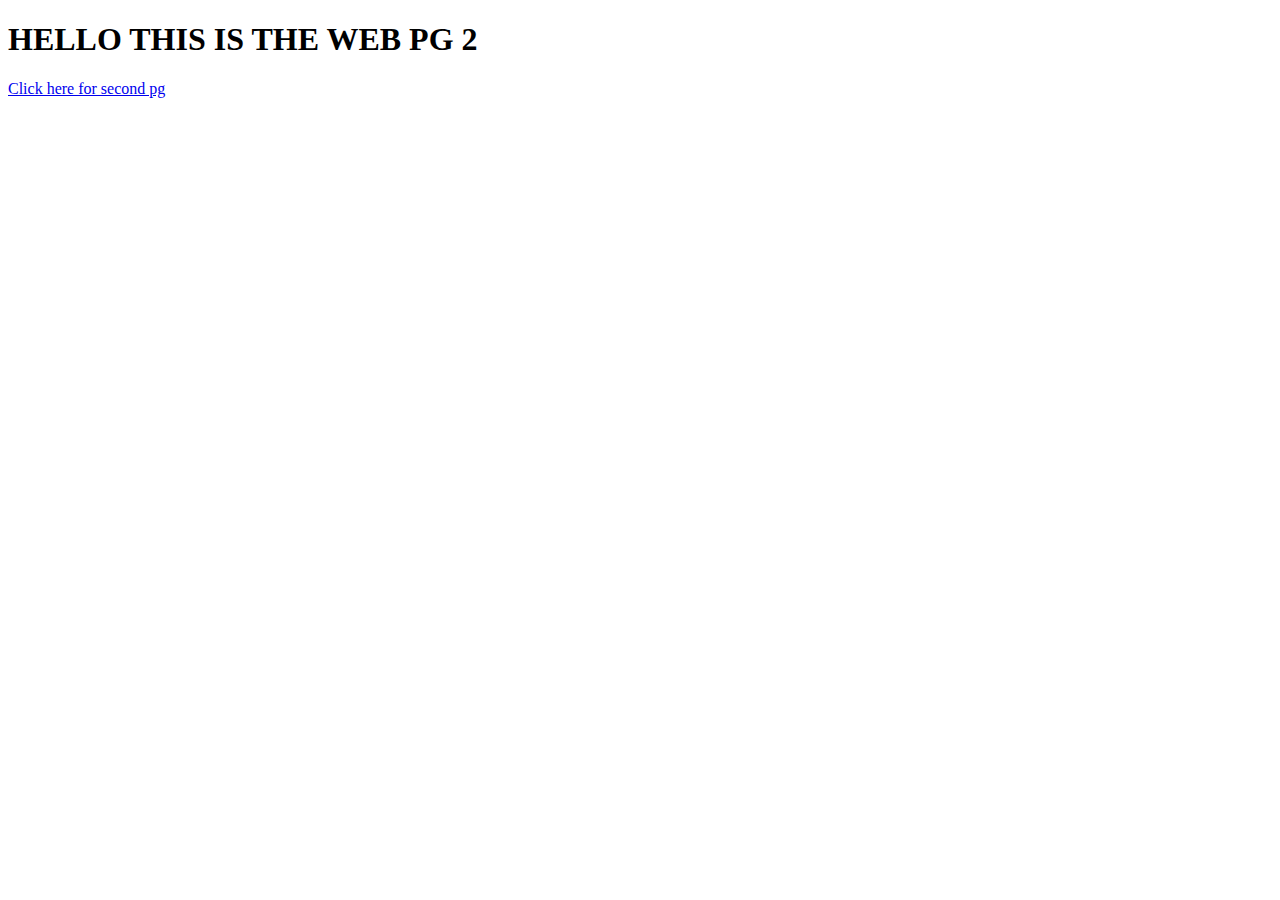
==== web2.html @ 9dfde5ae "Add files via upload" ====
<!DOCTYPE html>
<head>
    <title>web page1</title>
    <link rel="stylesheet" href="C:\Users\Admin\Pictures\Saved Pictures\ashu\webb.css">
</head>
<body>
    <h1>HELLO THIS IS THE WEB PG 2</h1>
   <a href="./web1.html" target="_blank">Click here for second pg</a>
</body>
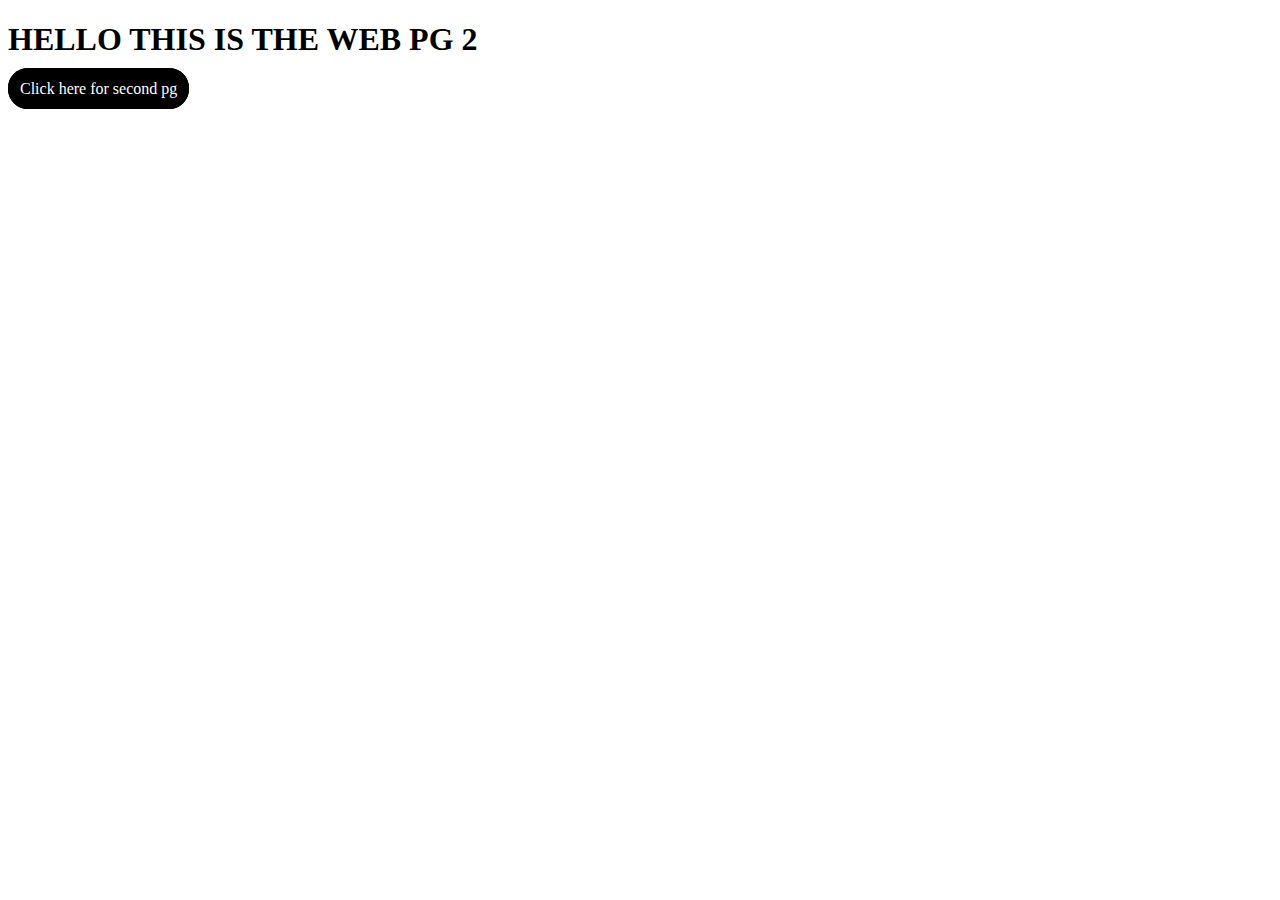
==== commit 68b22d70: "Update web2.html" ====
--- a/web2.html
+++ b/web2.html
@@ -1,9 +1,9 @@
 <!DOCTYPE html>
 <head>
     <title>web page1</title>
-    <link rel="stylesheet" href="C:\Users\Admin\Pictures\Saved Pictures\ashu\webb.css">
+    <link rel="stylesheet" href="./webb.css">
 </head>
 <body>
     <h1>HELLO THIS IS THE WEB PG 2</h1>
-   <a href="./web1.html" target="_blank">Click here for second pg</a>
-</body>+   <a href="./index.html" target="_blank">Click here for second pg</a>
+</body>
--- a/webb.css
+++ b/webb.css
@@ -0,0 +1,8 @@
+a{
+    border:2px solid black;
+    padding:10px;
+    border-radius:20px;
+    color:white;
+    background-color: black;
+    text-decoration:none;
+}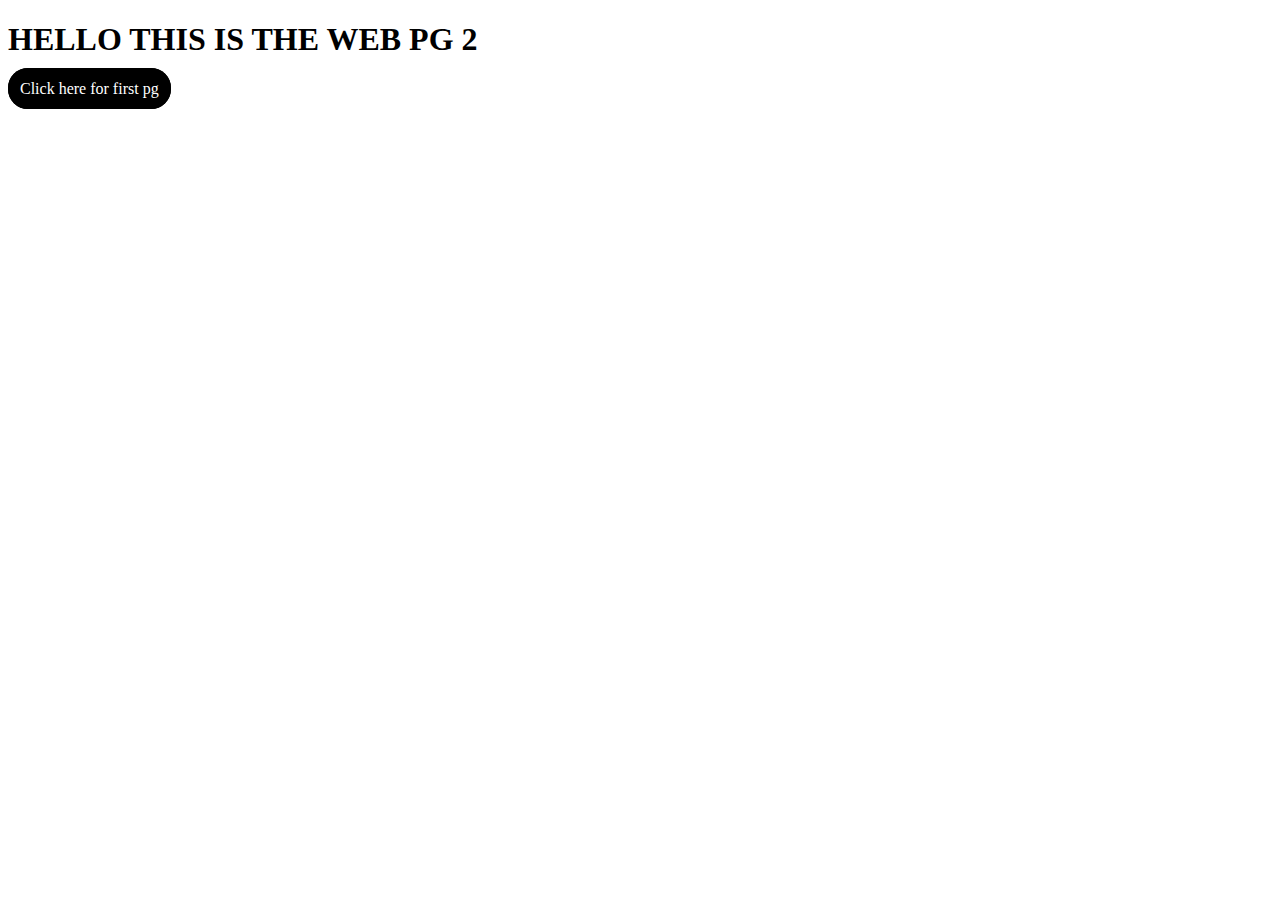
==== commit 24b114ea: "Update web2.html" ====
--- a/web2.html
+++ b/web2.html
@@ -5,5 +5,5 @@
 </head>
 <body>
     <h1>HELLO THIS IS THE WEB PG 2</h1>
-   <a href="./index.html" target="_blank">Click here for second pg</a>
+   <a href="./index.html" target="_blank">Click here for first pg</a>
 </body>
